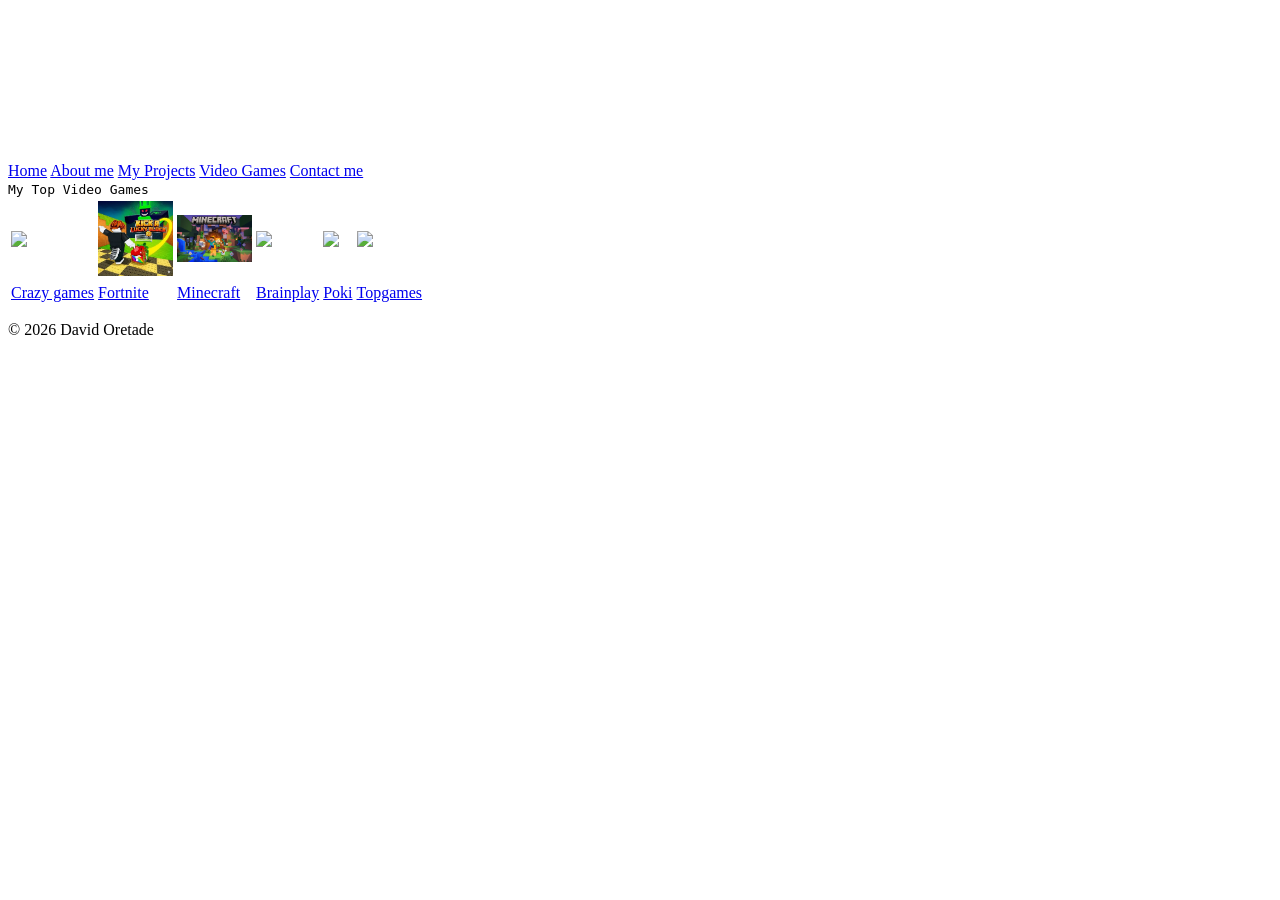
==== my_games.html @ 2b3b6eb8 "Modify footer images and links in my_games.html Updated image sources and links in the footer." ====
<!DOCTYPE html>

<html>
    <!--header starts here -->
    <head>
        <link rel="stylesheet" href="CSS/mystyle.css">
        <title>
            David Oretade
        </title>
    </head>
    
    <body class=".body">

        <div class="nav_div">

            <!--This is where video goes-->
            <video autoplay muted loop id="myvideo">
                <source src="img/123.mp4" type="video/mp4">

            </video>

            <div>
                <nav>
                    <a href="index.html"class="nav_a">Home</a> 
                    <a href="about me2.html"class="nav_a">About me</a>
                    <a href="my_project.html"class="nav_a">My Projects</a>
                    <a href="my_games.html"class="nav_a">Video Games</a>
                    <a href="contact_me.html"class="nav_a">Contact me</a>
                </nav>
            </div>

        <div id="top_games">
            <samp id="my_name3"> My Top </samp> <samp id="my_name2"> Video Games</samp>
        </div>


        <footer id="footer_game">
                 <div id="footer_div">
                     <table id="table_id">
                        <tr>
                            <td> <img src="img/share.avif" width="75px" id="img_logo"> </td>
                            <td> <img src="img/OIP (1).webp" width="75px" id="img_logo"> </td>
                            <td> <img src="img/9.jpg" width="75px" id="img_logo"> </td>
                            <td> <img src="img/brainplay.jpg" width="75px" id="img_logo"> </td>
                            <td> <img src="img/Poki.jpg" width="75px" id="img_logo"> </td>
                            <td> <img src="img/960.webp" width="75px" id="img_logo"> </td>
                        </tr>
                        <tr>
                            <td id="handle_id"> <a href="https://www.bing.com/ck/a?!&&p=1b2edcfe039e41cf2ec10e881bbf457c3f0bfc0ce7f1e2c67e05be47c09dbed7JmltdHM9MTc4ODEzNDQwMA&ptn=3&ver=2&hsh=4&fclid=0e3a7eb4-e900-6a07-327d-6ab1e8aa6b1b&psq=crazy+games&u=a1aHR0cHM6Ly93d3cuY3JhenlnYW1lcy5jb20v&ntb=1" target="_blank" class="games_link">Crazy games</a></td>
                            <td id="handle_id"> <a href="https://www.bing.com/ck/a?!&&p=b2e5cd2e5a453826e68de8472e642231f46ca7697abf87645bec2de27c0eb4a4JmltdHM9MTc4ODEzNDQwMA&ptn=3&ver=2&hsh=4&fclid=0e3a7eb4-e900-6a07-327d-6ab1e8aa6b1b&psq=fortnite&u=a1aHR0cHM6Ly93d3cuZm9ydG5pdGUuY29tLw&ntb=1 > games" target="_blank" class="games_link">Fortnite</a></td>
                            <td id="handle_id"> <a href="https://www.minecraft.net" target="_blank" class="games_link">Minecraft</a></td>
                            <td id="handle_id"> <a href="https://brainplay.com/popular-games?gcid=486562109&msclkid=e76b3e58539918367e4154ce4476e4d1 > games" target="_blank" class="games_link">Brainplay</a></td>
                            <td id="handle_id"> <a href="https://www.bing.com/ck/a?!&&p=45b72c0020b6b2ec27390412377d0654756c88f1e3e42113e45012db1f247b0fJmltdHM9MTc4ODEzNDQwMA&ptn=3&ver=2&hsh=4&fclid=0e3a7eb4-e900-6a07-327d-6ab1e8aa6b1b&psq=top+online+games&u=a1aHR0cHM6Ly9wb2tpLmNvbS9lbi9wb3B1bGFyP21zb2NraWQ9MGUzYTdlYjRlOTAwNmEwNzMyN2Q2YWIxZThhYTZiMWI&ntb=1" target="_blank" class="games_link">Poki</a></td>
                            <td id="handle_id"> <a href="https://www.bing.com/ck/a?!&&p=35b04136fe02d9c80af8e57be9e913d348ceb88d4b49f602f57c2c3d97d786a3JmltdHM9MTc4ODEzNDQwMA&ptn=3&ver=2&hsh=4&fclid=0e3a7eb4-e900-6a07-327d-6ab1e8aa6b1b&psq=top+online+games&u=a1aHR0cHM6Ly90b3BnYW1lcy5nZy8&ntb=1" target="_blank" class="games_link">Topgames</a></td>
                            
                        </tr>
                     </table>
                 </div>
             </footer>

             <div>
            <p id="copyright"> &copy; 2026 David Oretade</p>
        </div>
             <script>
                function myFunction() {
                    var x = document.getElementById("myLinks");
                    if (x.style.display === "block") {
                        x.style.display = "none";
                    } else {
                      x.style.display = "block";
                    }
                }
             </script>
             


    </body>
</html>
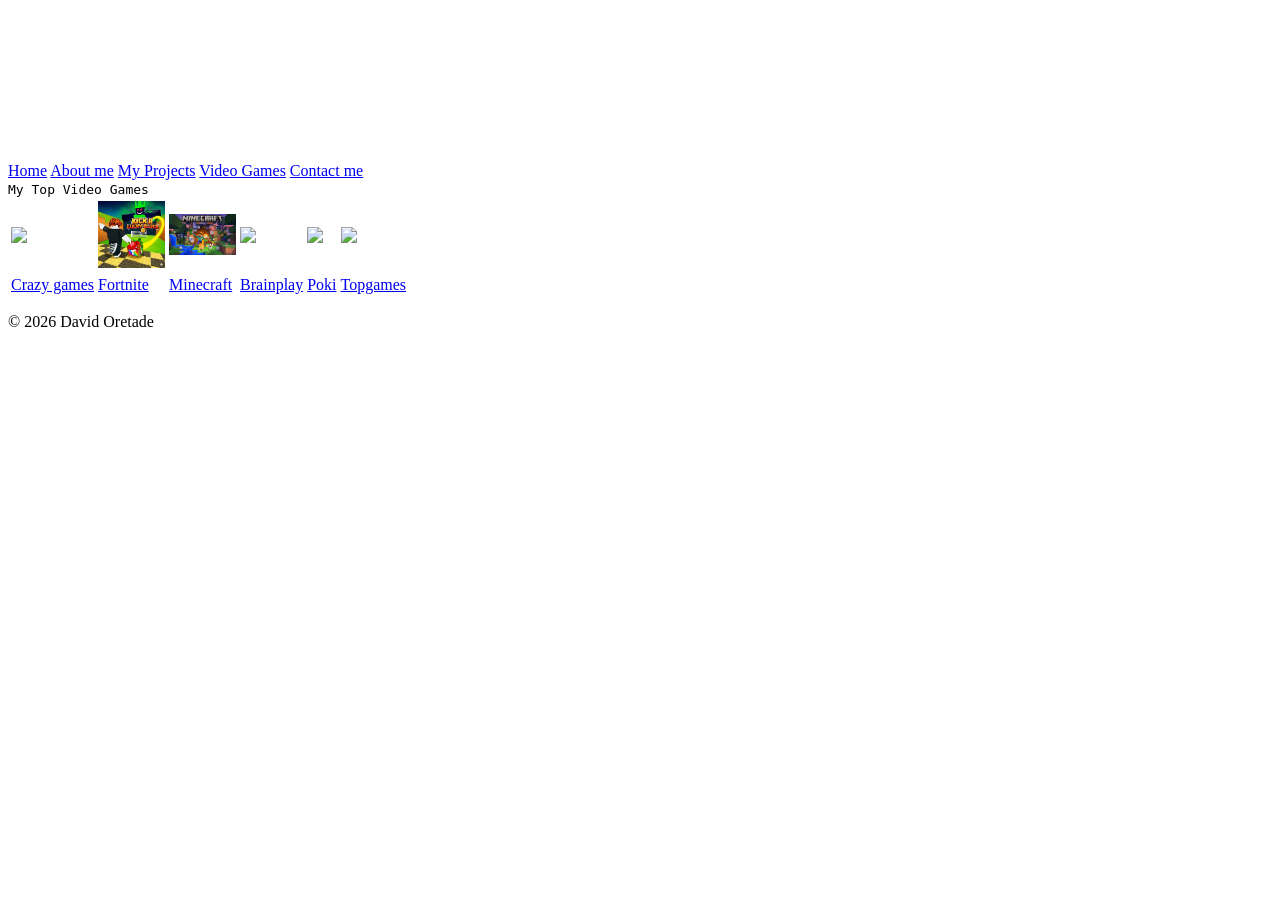
==== commit b09d52b1: "Adjust image sizes and fix HTML structure Updated image widths in footer and corrected HTML structur" ====
--- a/my_games.html
+++ b/my_games.html
@@ -38,12 +38,12 @@
                  <div id="footer_div">
                      <table id="table_id">
                         <tr>
-                            <td> <img src="img/share.avif" width="75px" id="img_logo"> </td>
-                            <td> <img src="img/OIP (1).webp" width="75px" id="img_logo"> </td>
-                            <td> <img src="img/9.jpg" width="75px" id="img_logo"> </td>
-                            <td> <img src="img/brainplay.jpg" width="75px" id="img_logo"> </td>
-                            <td> <img src="img/Poki.jpg" width="75px" id="img_logo"> </td>
-                            <td> <img src="img/960.webp" width="75px" id="img_logo"> </td>
+                            <td> <img src="img/share.avif" width="67px" id="img_logo"> </td>
+                            <td> <img src="img/OIP (1).webp" width="67px" id="img_logo"> </td>
+                            <td> <img src="img/9.jpg" width="67px" id="img_logo"> </td>
+                            <td> <img src="img/brainplay.jpg" width="67px" id="img_logo"> </td>
+                            <td> <img src="img/Poki.jpg" width="67px" id="img_logo"> </td>
+                            <td> <img src="img/960.webp" width="67px" id="img_logo"> </td>
                         </tr>
                         <tr>
                             <td id="handle_id"> <a href="https://www.bing.com/ck/a?!&&p=1b2edcfe039e41cf2ec10e881bbf457c3f0bfc0ce7f1e2c67e05be47c09dbed7JmltdHM9MTc4ODEzNDQwMA&ptn=3&ver=2&hsh=4&fclid=0e3a7eb4-e900-6a07-327d-6ab1e8aa6b1b&psq=crazy+games&u=a1aHR0cHM6Ly93d3cuY3JhenlnYW1lcy5jb20v&ntb=1" target="_blank" class="games_link">Crazy games</a></td>
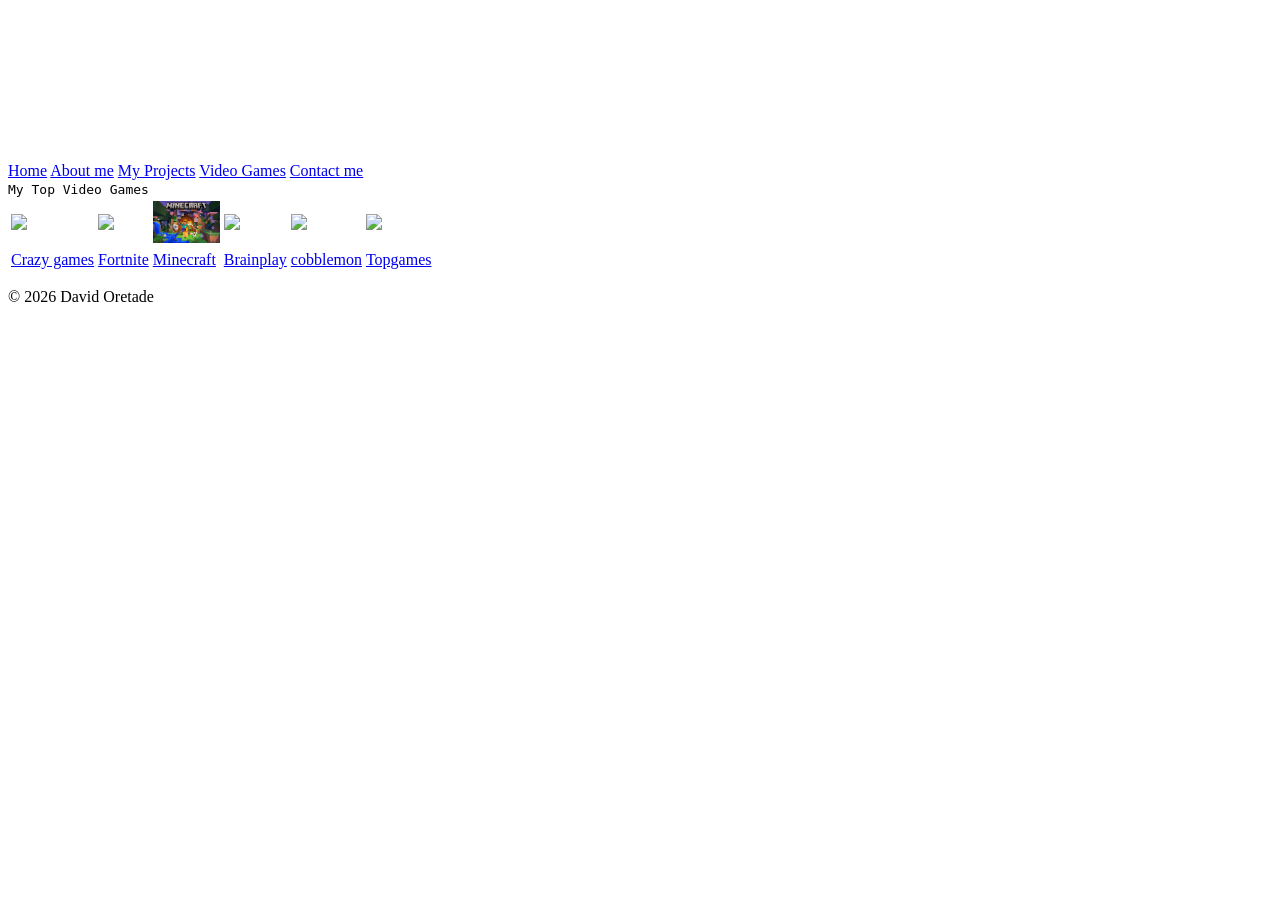
==== commit cab4cca3: "Fix image sources and update game links Updated image sources and links in footer." ====
--- a/my_games.html
+++ b/my_games.html
@@ -39,10 +39,10 @@
                      <table id="table_id">
                         <tr>
                             <td> <img src="img/share.avif" width="67px" id="img_logo"> </td>
-                            <td> <img src="img/OIP (1).webp" width="67px" id="img_logo"> </td>
+                            <td> <img src="img/OIP (3).webp" width="67px" id="img_logo"> </td>
                             <td> <img src="img/9.jpg" width="67px" id="img_logo"> </td>
                             <td> <img src="img/brainplay.jpg" width="67px" id="img_logo"> </td>
-                            <td> <img src="img/Poki.jpg" width="67px" id="img_logo"> </td>
+                            <td> <img src="img/OIP (4).webp" width="67px" id="img_logo"> </td>
                             <td> <img src="img/960.webp" width="67px" id="img_logo"> </td>
                         </tr>
                         <tr>
@@ -50,7 +50,7 @@
                             <td id="handle_id"> <a href="https://www.bing.com/ck/a?!&&p=b2e5cd2e5a453826e68de8472e642231f46ca7697abf87645bec2de27c0eb4a4JmltdHM9MTc4ODEzNDQwMA&ptn=3&ver=2&hsh=4&fclid=0e3a7eb4-e900-6a07-327d-6ab1e8aa6b1b&psq=fortnite&u=a1aHR0cHM6Ly93d3cuZm9ydG5pdGUuY29tLw&ntb=1 > games" target="_blank" class="games_link">Fortnite</a></td>
                             <td id="handle_id"> <a href="https://www.minecraft.net" target="_blank" class="games_link">Minecraft</a></td>
                             <td id="handle_id"> <a href="https://brainplay.com/popular-games?gcid=486562109&msclkid=e76b3e58539918367e4154ce4476e4d1 > games" target="_blank" class="games_link">Brainplay</a></td>
-                            <td id="handle_id"> <a href="https://www.bing.com/ck/a?!&&p=45b72c0020b6b2ec27390412377d0654756c88f1e3e42113e45012db1f247b0fJmltdHM9MTc4ODEzNDQwMA&ptn=3&ver=2&hsh=4&fclid=0e3a7eb4-e900-6a07-327d-6ab1e8aa6b1b&psq=top+online+games&u=a1aHR0cHM6Ly9wb2tpLmNvbS9lbi9wb3B1bGFyP21zb2NraWQ9MGUzYTdlYjRlOTAwNmEwNzMyN2Q2YWIxZThhYTZiMWI&ntb=1" target="_blank" class="games_link">Poki</a></td>
+                            <td id="handle_id"> <a href="https://www.bing.com/ck/a?!&&p=60f78378280111fce83cea71c4002c821e8b51a99f86da562ca69847ee7ee013JmltdHM9MTc4ODIyMDgwMA&ptn=3&ver=2&hsh=4&fclid=0e3a7eb4-e900-6a07-327d-6ab1e8aa6b1b&psq=cobblemon&u=a1aHR0cHM6Ly9jb2JibGVtb24uY29tLw&ntb=1" target="_blank" class="games_link">cobblemon</a></td>
                             <td id="handle_id"> <a href="https://www.bing.com/ck/a?!&&p=35b04136fe02d9c80af8e57be9e913d348ceb88d4b49f602f57c2c3d97d786a3JmltdHM9MTc4ODEzNDQwMA&ptn=3&ver=2&hsh=4&fclid=0e3a7eb4-e900-6a07-327d-6ab1e8aa6b1b&psq=top+online+games&u=a1aHR0cHM6Ly90b3BnYW1lcy5nZy8&ntb=1" target="_blank" class="games_link">Topgames</a></td>
                             
                         </tr>
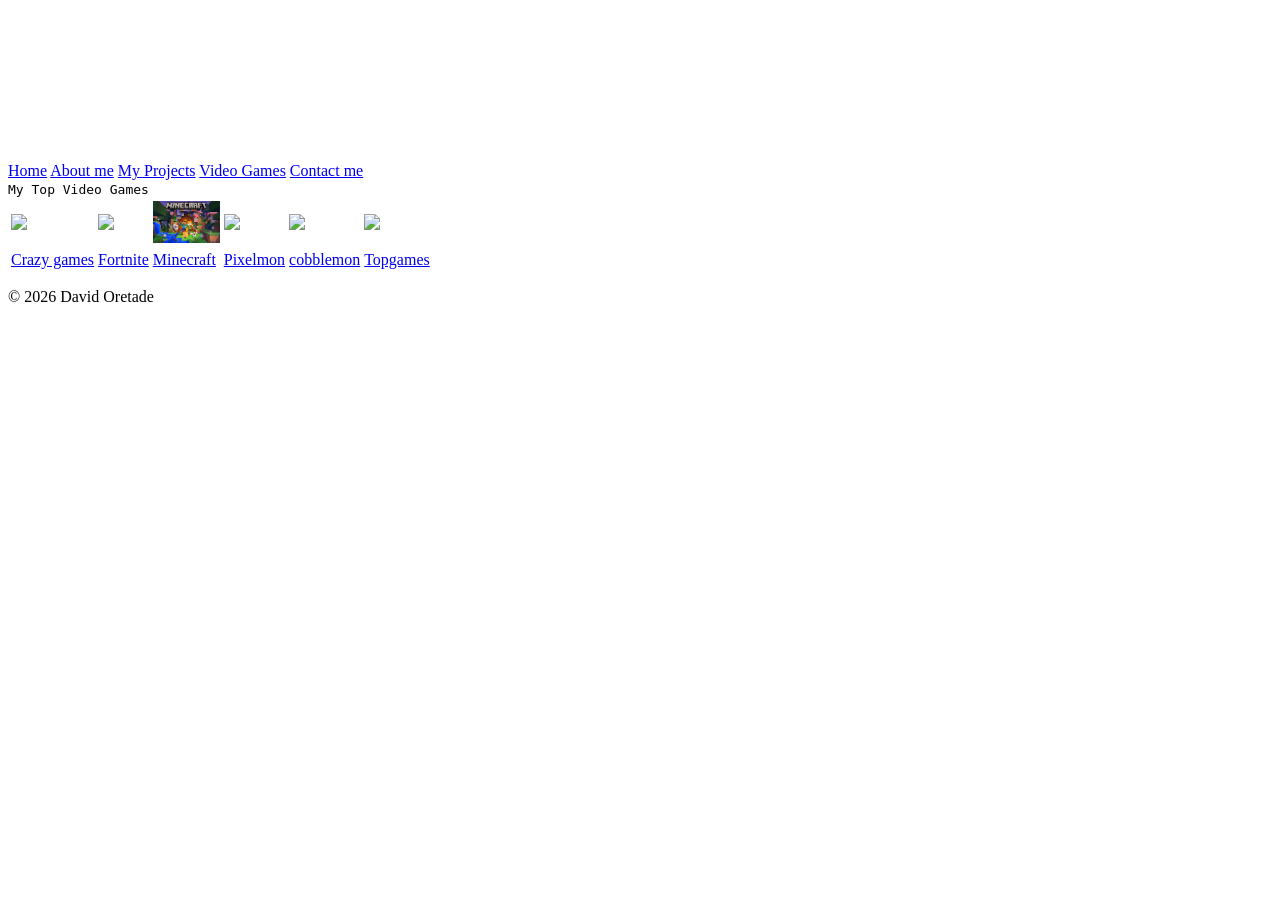
==== commit 29e517c9: "Fix HTML formatting and update game links" ====
--- a/my_games.html
+++ b/my_games.html
@@ -41,7 +41,7 @@
                             <td> <img src="img/share.avif" width="67px" id="img_logo"> </td>
                             <td> <img src="img/OIP (3).webp" width="67px" id="img_logo"> </td>
                             <td> <img src="img/9.jpg" width="67px" id="img_logo"> </td>
-                            <td> <img src="img/brainplay.jpg" width="67px" id="img_logo"> </td>
+                            <td> <img src="img/po.jpg" width="67px" id="img_logo"> </td>
                             <td> <img src="img/OIP (4).webp" width="67px" id="img_logo"> </td>
                             <td> <img src="img/960.webp" width="67px" id="img_logo"> </td>
                         </tr>
@@ -49,7 +49,7 @@
                             <td id="handle_id"> <a href="https://www.bing.com/ck/a?!&&p=1b2edcfe039e41cf2ec10e881bbf457c3f0bfc0ce7f1e2c67e05be47c09dbed7JmltdHM9MTc4ODEzNDQwMA&ptn=3&ver=2&hsh=4&fclid=0e3a7eb4-e900-6a07-327d-6ab1e8aa6b1b&psq=crazy+games&u=a1aHR0cHM6Ly93d3cuY3JhenlnYW1lcy5jb20v&ntb=1" target="_blank" class="games_link">Crazy games</a></td>
                             <td id="handle_id"> <a href="https://www.bing.com/ck/a?!&&p=b2e5cd2e5a453826e68de8472e642231f46ca7697abf87645bec2de27c0eb4a4JmltdHM9MTc4ODEzNDQwMA&ptn=3&ver=2&hsh=4&fclid=0e3a7eb4-e900-6a07-327d-6ab1e8aa6b1b&psq=fortnite&u=a1aHR0cHM6Ly93d3cuZm9ydG5pdGUuY29tLw&ntb=1 > games" target="_blank" class="games_link">Fortnite</a></td>
                             <td id="handle_id"> <a href="https://www.minecraft.net" target="_blank" class="games_link">Minecraft</a></td>
-                            <td id="handle_id"> <a href="https://brainplay.com/popular-games?gcid=486562109&msclkid=e76b3e58539918367e4154ce4476e4d1 > games" target="_blank" class="games_link">Brainplay</a></td>
+                            <td id="handle_id"> <a href="https://www.bing.com/ck/a?!&&p=a46eb65ed69db1b8ddc1116a3e5d15142be606f92217f3d7186a4e716ec00715JmltdHM9MTc4ODIyMDgwMA&ptn=3&ver=2&hsh=4&fclid=0e3a7eb4-e900-6a07-327d-6ab1e8aa6b1b&psq=Pixelmon+Minecraft&u=a1aHR0cHM6Ly93d3cuY3Vyc2Vmb3JnZS5jb20vbWluZWNyYWZ0L21jLW1vZHMvcGl4ZWxtb24&ntb=1 > games" target="_blank" class="games_link">Pixelmon</a></td>
                             <td id="handle_id"> <a href="https://www.bing.com/ck/a?!&&p=60f78378280111fce83cea71c4002c821e8b51a99f86da562ca69847ee7ee013JmltdHM9MTc4ODIyMDgwMA&ptn=3&ver=2&hsh=4&fclid=0e3a7eb4-e900-6a07-327d-6ab1e8aa6b1b&psq=cobblemon&u=a1aHR0cHM6Ly9jb2JibGVtb24uY29tLw&ntb=1" target="_blank" class="games_link">cobblemon</a></td>
                             <td id="handle_id"> <a href="https://www.bing.com/ck/a?!&&p=35b04136fe02d9c80af8e57be9e913d348ceb88d4b49f602f57c2c3d97d786a3JmltdHM9MTc4ODEzNDQwMA&ptn=3&ver=2&hsh=4&fclid=0e3a7eb4-e900-6a07-327d-6ab1e8aa6b1b&psq=top+online+games&u=a1aHR0cHM6Ly90b3BnYW1lcy5nZy8&ntb=1" target="_blank" class="games_link">Topgames</a></td>
                             
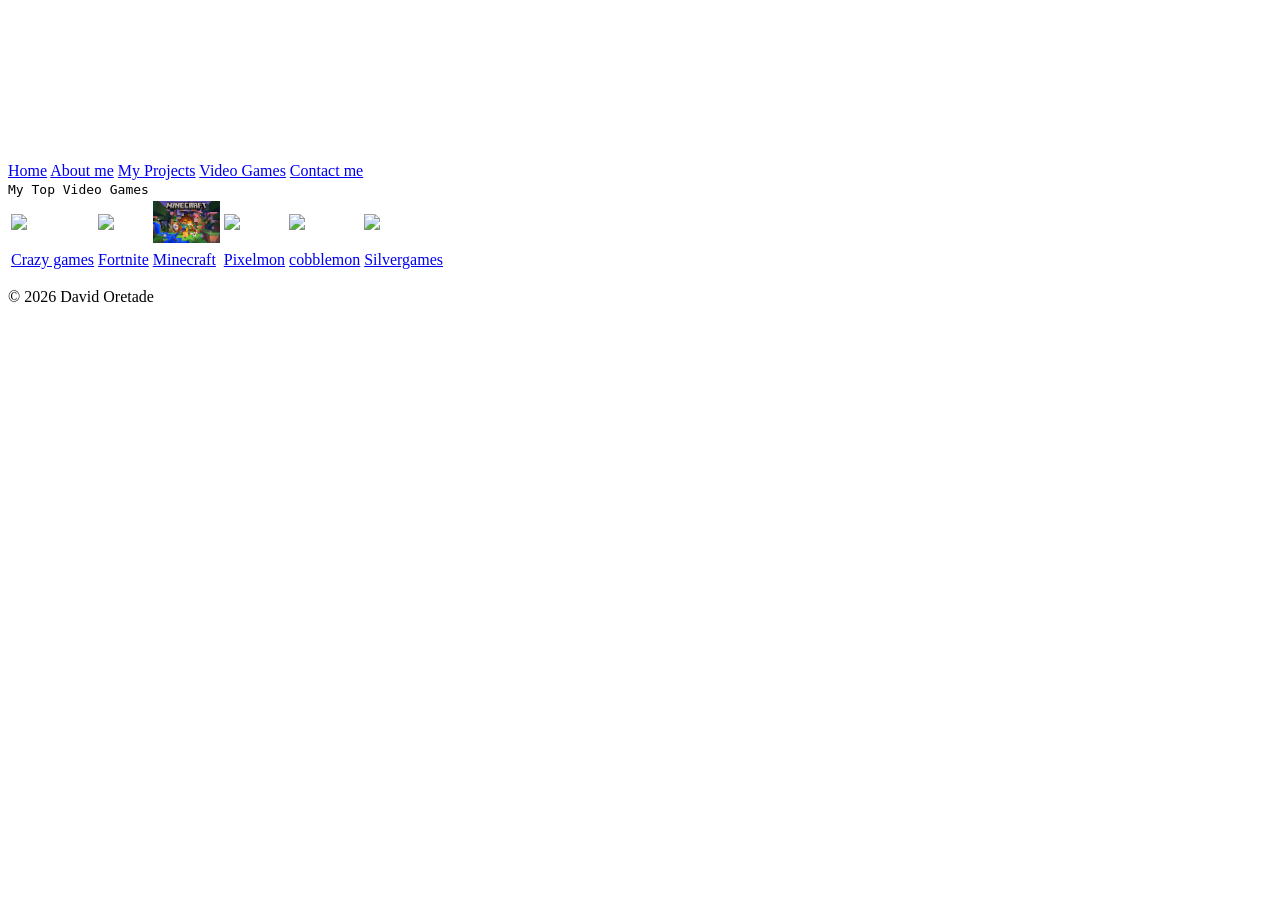
==== commit 84f73fc4: "Fix HTML encoding issues in my_games.html" ====
--- a/my_games.html
+++ b/my_games.html
@@ -43,7 +43,7 @@
                             <td> <img src="img/9.jpg" width="67px" id="img_logo"> </td>
                             <td> <img src="img/po.jpg" width="67px" id="img_logo"> </td>
                             <td> <img src="img/OIP (4).webp" width="67px" id="img_logo"> </td>
-                            <td> <img src="img/960.webp" width="67px" id="img_logo"> </td>
+                            <td> <img src="img/oo.jpg" width="67px" id="img_logo"> </td>
                         </tr>
                         <tr>
                             <td id="handle_id"> <a href="https://www.bing.com/ck/a?!&&p=1b2edcfe039e41cf2ec10e881bbf457c3f0bfc0ce7f1e2c67e05be47c09dbed7JmltdHM9MTc4ODEzNDQwMA&ptn=3&ver=2&hsh=4&fclid=0e3a7eb4-e900-6a07-327d-6ab1e8aa6b1b&psq=crazy+games&u=a1aHR0cHM6Ly93d3cuY3JhenlnYW1lcy5jb20v&ntb=1" target="_blank" class="games_link">Crazy games</a></td>
@@ -51,7 +51,7 @@
                             <td id="handle_id"> <a href="https://www.minecraft.net" target="_blank" class="games_link">Minecraft</a></td>
                             <td id="handle_id"> <a href="https://www.bing.com/ck/a?!&&p=a46eb65ed69db1b8ddc1116a3e5d15142be606f92217f3d7186a4e716ec00715JmltdHM9MTc4ODIyMDgwMA&ptn=3&ver=2&hsh=4&fclid=0e3a7eb4-e900-6a07-327d-6ab1e8aa6b1b&psq=Pixelmon+Minecraft&u=a1aHR0cHM6Ly93d3cuY3Vyc2Vmb3JnZS5jb20vbWluZWNyYWZ0L21jLW1vZHMvcGl4ZWxtb24&ntb=1 > games" target="_blank" class="games_link">Pixelmon</a></td>
                             <td id="handle_id"> <a href="https://www.bing.com/ck/a?!&&p=60f78378280111fce83cea71c4002c821e8b51a99f86da562ca69847ee7ee013JmltdHM9MTc4ODIyMDgwMA&ptn=3&ver=2&hsh=4&fclid=0e3a7eb4-e900-6a07-327d-6ab1e8aa6b1b&psq=cobblemon&u=a1aHR0cHM6Ly9jb2JibGVtb24uY29tLw&ntb=1" target="_blank" class="games_link">cobblemon</a></td>
-                            <td id="handle_id"> <a href="https://www.bing.com/ck/a?!&&p=35b04136fe02d9c80af8e57be9e913d348ceb88d4b49f602f57c2c3d97d786a3JmltdHM9MTc4ODEzNDQwMA&ptn=3&ver=2&hsh=4&fclid=0e3a7eb4-e900-6a07-327d-6ab1e8aa6b1b&psq=top+online+games&u=a1aHR0cHM6Ly90b3BnYW1lcy5nZy8&ntb=1" target="_blank" class="games_link">Topgames</a></td>
+                            <td id="handle_id"> <a href="https://www.bing.com/ck/a?!&&p=e8639406b0f05f1f0f72d4fd58def3c3d70d52ebd6d796e056a9340c8b2ceb66JmltdHM9MTc4ODIyMDgwMA&ptn=3&ver=2&hsh=4&fclid=0e3a7eb4-e900-6a07-327d-6ab1e8aa6b1b&psq=new+online+games+&u=a1aHR0cHM6Ly93d3cuc2lsdmVyZ2FtZXMuY29tL2VuL25ldw&ntb=1" target="_blank" class="games_link">Silvergames</a></td>
                             
                         </tr>
                      </table>
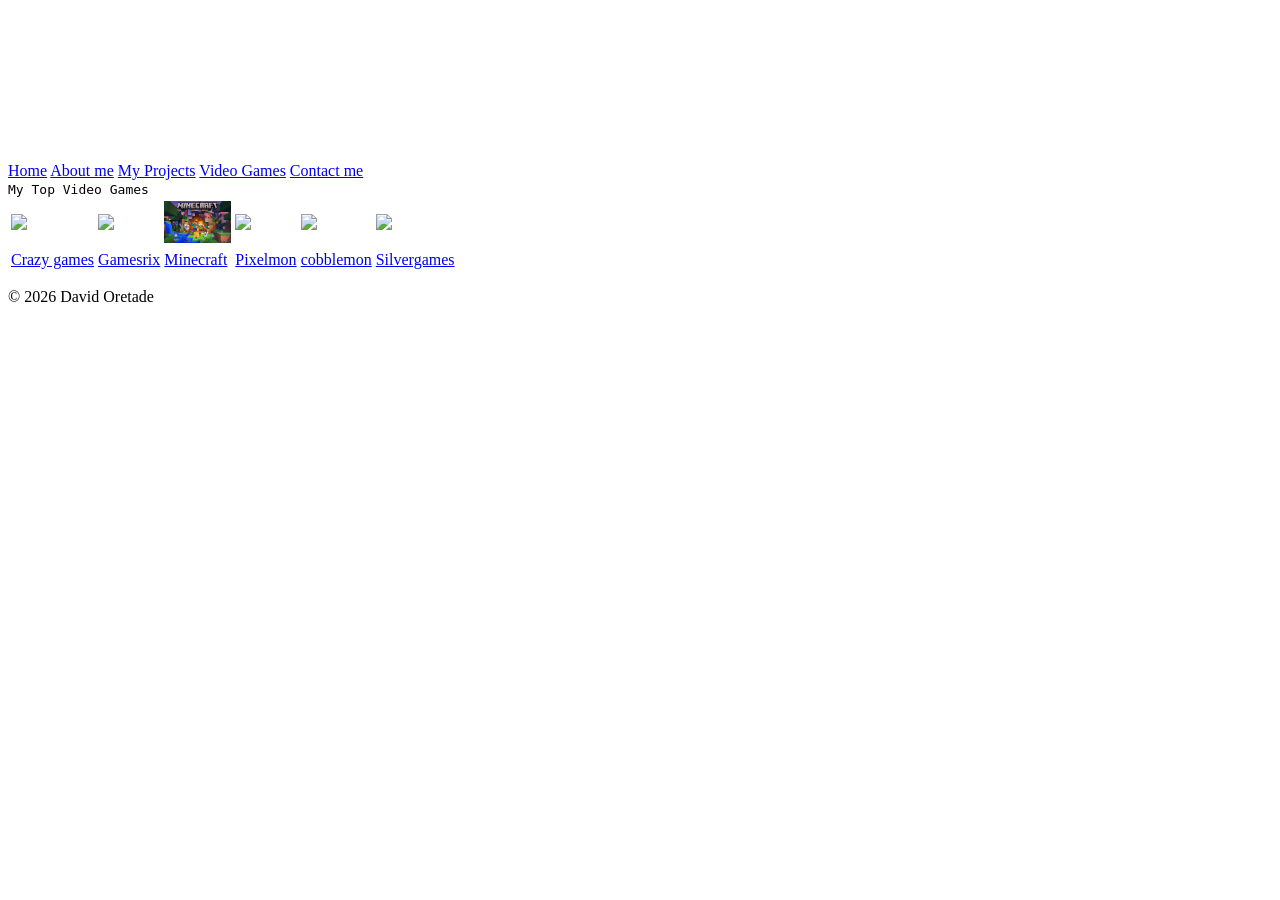
==== commit a235b348: "Fix image source in footer of my_games.html Updated image source for one of the logos in the footer." ====
--- a/my_games.html
+++ b/my_games.html
@@ -39,7 +39,7 @@
                      <table id="table_id">
                         <tr>
                             <td> <img src="img/share.avif" width="67px" id="img_logo"> </td>
-                            <td> <img src="img/OIP (3).webp" width="67px" id="img_logo"> </td>
+                            <td> <img src="img/OIP (5).jpg" width="67px" id="img_logo"> </td>
                             <td> <img src="img/9.jpg" width="67px" id="img_logo"> </td>
                             <td> <img src="img/po.jpg" width="67px" id="img_logo"> </td>
                             <td> <img src="img/OIP (4).webp" width="67px" id="img_logo"> </td>
@@ -47,7 +47,7 @@
                         </tr>
                         <tr>
                             <td id="handle_id"> <a href="https://www.bing.com/ck/a?!&&p=1b2edcfe039e41cf2ec10e881bbf457c3f0bfc0ce7f1e2c67e05be47c09dbed7JmltdHM9MTc4ODEzNDQwMA&ptn=3&ver=2&hsh=4&fclid=0e3a7eb4-e900-6a07-327d-6ab1e8aa6b1b&psq=crazy+games&u=a1aHR0cHM6Ly93d3cuY3JhenlnYW1lcy5jb20v&ntb=1" target="_blank" class="games_link">Crazy games</a></td>
-                            <td id="handle_id"> <a href="https://www.bing.com/ck/a?!&&p=b2e5cd2e5a453826e68de8472e642231f46ca7697abf87645bec2de27c0eb4a4JmltdHM9MTc4ODEzNDQwMA&ptn=3&ver=2&hsh=4&fclid=0e3a7eb4-e900-6a07-327d-6ab1e8aa6b1b&psq=fortnite&u=a1aHR0cHM6Ly93d3cuZm9ydG5pdGUuY29tLw&ntb=1 > games" target="_blank" class="games_link">Fortnite</a></td>
+                            <td id="handle_id"> <a href="https://www.bing.com/ck/a?!&&p=55608642ee44a8f1bacf8a9d5d54b058bb650951252e384d4863b22a42451d9eJmltdHM9MTc4ODIyMDgwMA&ptn=3&ver=2&hsh=4&fclid=0e3a7eb4-e900-6a07-327d-6ab1e8aa6b1b&psq=new+online+games+&u=a1aHR0cHM6Ly9nYW1lc3JpeC5jb20vbmV3&ntb=1" target="_blank" class="games_link">Gamesrix</a></td>
                             <td id="handle_id"> <a href="https://www.minecraft.net" target="_blank" class="games_link">Minecraft</a></td>
                             <td id="handle_id"> <a href="https://www.bing.com/ck/a?!&&p=a46eb65ed69db1b8ddc1116a3e5d15142be606f92217f3d7186a4e716ec00715JmltdHM9MTc4ODIyMDgwMA&ptn=3&ver=2&hsh=4&fclid=0e3a7eb4-e900-6a07-327d-6ab1e8aa6b1b&psq=Pixelmon+Minecraft&u=a1aHR0cHM6Ly93d3cuY3Vyc2Vmb3JnZS5jb20vbWluZWNyYWZ0L21jLW1vZHMvcGl4ZWxtb24&ntb=1 > games" target="_blank" class="games_link">Pixelmon</a></td>
                             <td id="handle_id"> <a href="https://www.bing.com/ck/a?!&&p=60f78378280111fce83cea71c4002c821e8b51a99f86da562ca69847ee7ee013JmltdHM9MTc4ODIyMDgwMA&ptn=3&ver=2&hsh=4&fclid=0e3a7eb4-e900-6a07-327d-6ab1e8aa6b1b&psq=cobblemon&u=a1aHR0cHM6Ly9jb2JibGVtb24uY29tLw&ntb=1" target="_blank" class="games_link">cobblemon</a></td>
